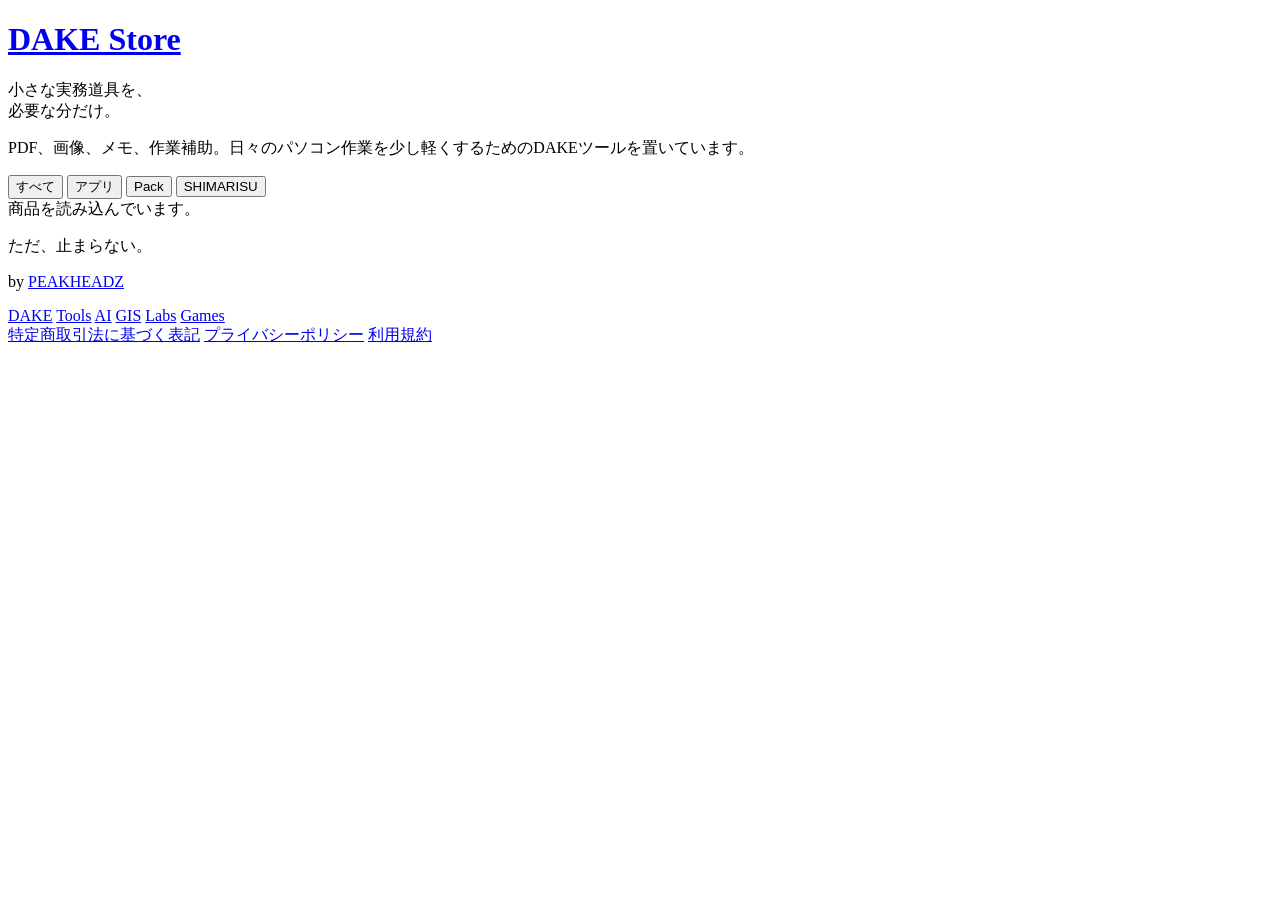
==== public/index.html @ 3960a531 "Bust Store app cache for Pack release" ====
<!doctype html>
<html lang="ja">
  <head>
    <meta charset="utf-8">
    <meta name="viewport" content="width=device-width, initial-scale=1">
    <title>DAKE Store</title>
    <link rel="stylesheet" href="/assets/css/style.css">
  </head>
  <body>
    <header class="site-header">
      <div>
        <h1><a class="site-title" href="/">DAKE Store</a></h1>
        <p class="lead">小さな実務道具を、<br>必要な分だけ。</p>
      </div>
    </header>

    <main>
      <section class="intro">
        <p>PDF、画像、メモ、作業補助。日々のパソコン作業を少し軽くするためのDAKEツールを置いています。</p>
      </section>

      <section class="toolbar" aria-label="Product filters">
        <button class="filter-button is-active" type="button" data-filter="all">すべて</button>
        <button class="filter-button" type="button" data-filter="app">アプリ</button>
        <button class="filter-button" type="button" data-filter="pack">Pack</button>
        <button class="filter-button" type="button" data-filter="shimarisu_pack">SHIMARISU</button>
      </section>

      <section aria-live="polite">
        <div id="store-status" class="status-line">商品を読み込んでいます。</div>
        <div id="product-grid" class="product-grid"></div>
      </section>
    </main>    <footer class="site-footer">
      <div class="footer-brand">
        <p class="footer-copyline">ただ、止まらない。</p>
        <p class="footer-credit">by <a href="https://peakheadz.com/">PEAKHEADZ</a></p>
      </div>
      <nav class="footer-network" aria-label="DAKE sites">
        <a href="https://dakeapp.com/">DAKE</a>
        <a href="https://tools.dakeapp.com/">Tools</a>
        <a href="https://ai.dakeapp.com/">AI</a>
        <a href="https://gis.dakeapp.com/">GIS</a>
        <a href="https://labs.dakeapp.com/">Labs</a>
        <a href="https://games.dakeapp.com/">Games</a>
      </nav>
      <nav class="footer-legal" aria-label="Legal navigation">
        <a href="/legal/">特定商取引法に基づく表記</a>
        <a href="/privacy/">プライバシーポリシー</a>
        <a href="/terms/">利用規約</a>
      </nav>
    </footer>    <script src="/assets/js/store.js?v=phase16f"></script>
  </body>
</html>
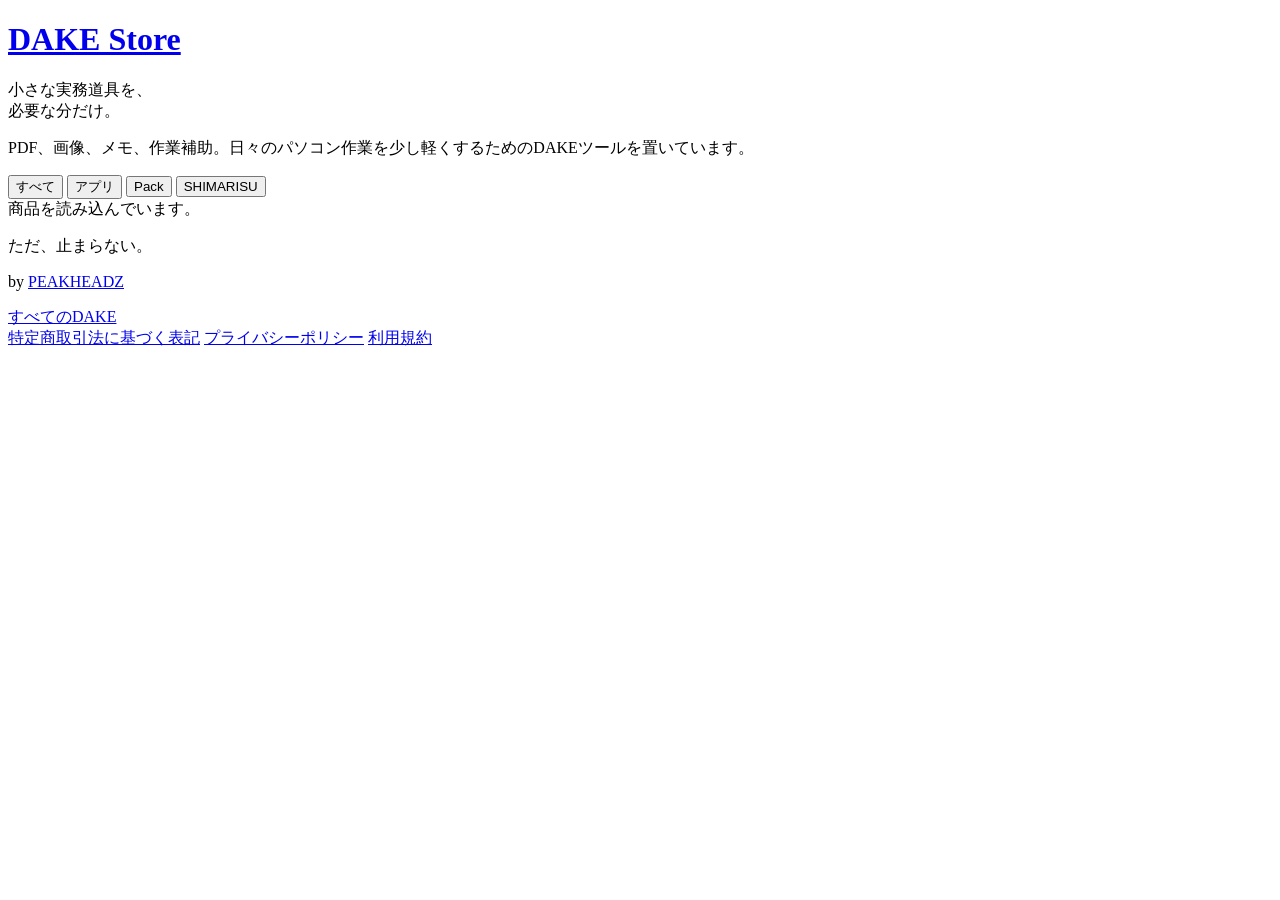
==== commit cfa77a50: "Integrate DAKE network footer" ====
--- a/public/index.html
+++ b/public/index.html
@@ -5,7 +5,10 @@
     <meta name="viewport" content="width=device-width, initial-scale=1">
     <title>DAKE Store</title>
     <link rel="stylesheet" href="/assets/css/style.css">
-  </head>
+    <link rel="stylesheet" href="https://dakeapp.com/assets/dake-network.css">
+  <script src="https://dakeapp.com/assets/dake-network.generated.js" defer></script>
+  <script src="https://dakeapp.com/assets/dake-network.js" defer></script>
+</head>
   <body>
     <header class="site-header">
       <div>
@@ -35,19 +38,22 @@
         <p class="footer-copyline">ただ、止まらない。</p>
         <p class="footer-credit">by <a href="https://peakheadz.com/">PEAKHEADZ</a></p>
       </div>
-      <nav class="footer-network" aria-label="DAKE sites">
-        <a href="https://dakeapp.com/">DAKE</a>
-        <a href="https://tools.dakeapp.com/">Tools</a>
-        <a href="https://ai.dakeapp.com/">AI</a>
-        <a href="https://gis.dakeapp.com/">GIS</a>
-        <a href="https://labs.dakeapp.com/">Labs</a>
-        <a href="https://games.dakeapp.com/">Games</a>
-      </nav>
+
+    <nav class="dake-network" data-dake-network aria-label="DAKE関連サイト">
+      <a href="https://dakeapp.com/network/">すべてのDAKE</a>
+    </nav>
+
       <nav class="footer-legal" aria-label="Legal navigation">
         <a href="/legal/">特定商取引法に基づく表記</a>
         <a href="/privacy/">プライバシーポリシー</a>
         <a href="/terms/">利用規約</a>
       </nav>
-    </footer>    <script src="/assets/js/store.js?v=phase16f"></script>
+    </footer>
+    <script src="/assets/market-observer/generated/runtime-package.js?v=20260724-1"></script>
+    <script src="/assets/market-observer/market-observer.js?v=20260724-1"></script>
+    <script src="/assets/market-observer/consent-banner.js?v=20260724-1"></script>
+    <script src="/assets/market-observer/dake-store.config.js?v=20260724-1"></script>
+    <script src="/assets/js/market-observer-dake-store.js?v=20260724-1"></script>
+    <script src="/assets/js/store.js?v=phase17a"></script>
   </body>
 </html>
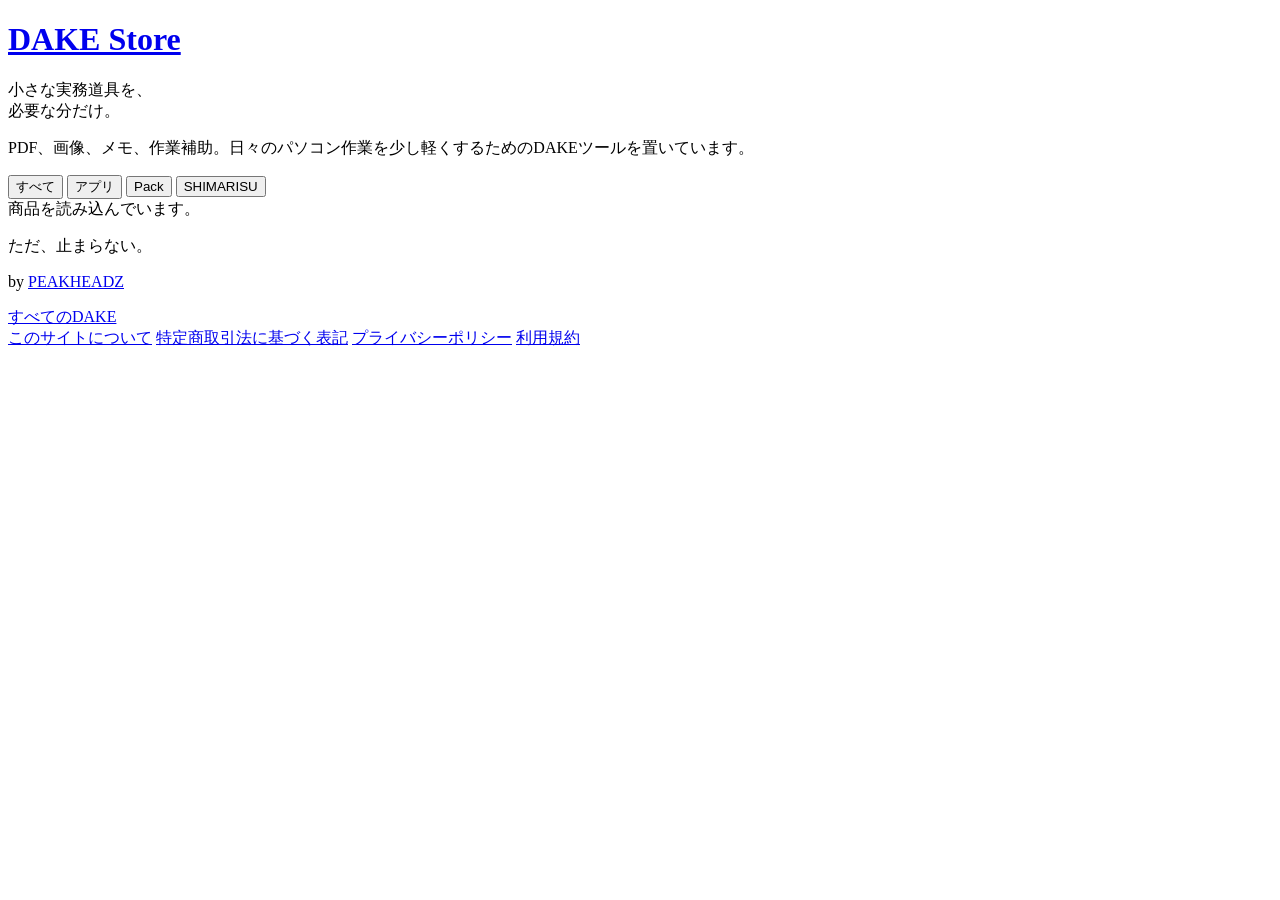
==== commit e3888456: "Add DAKE Store about page" ====
--- a/public/index.html
+++ b/public/index.html
@@ -4,6 +4,13 @@
     <meta charset="utf-8">
     <meta name="viewport" content="width=device-width, initial-scale=1">
     <title>DAKE Store</title>
+    <meta name="description" content="DAKEの小さな実務道具を、必要な分だけ静かに置く販売・配布の棚です。">
+    <link rel="canonical" href="https://store.dakeapp.com/">
+    <meta property="og:type" content="website">
+    <meta property="og:site_name" content="DAKE Store">
+    <meta property="og:title" content="DAKE Store">
+    <meta property="og:description" content="DAKEの小さな実務道具を、必要な分だけ静かに置く販売・配布の棚です。">
+    <meta property="og:url" content="https://store.dakeapp.com/">
     <link rel="stylesheet" href="/assets/css/style.css">
     <link rel="stylesheet" href="https://dakeapp.com/assets/dake-network.css">
   <script src="https://dakeapp.com/assets/dake-network.generated.js" defer></script>
@@ -44,6 +51,7 @@
     </nav>
 
       <nav class="footer-legal" aria-label="Legal navigation">
+        <a href="/about/">このサイトについて</a>
         <a href="/legal/">特定商取引法に基づく表記</a>
         <a href="/privacy/">プライバシーポリシー</a>
         <a href="/terms/">利用規約</a>
